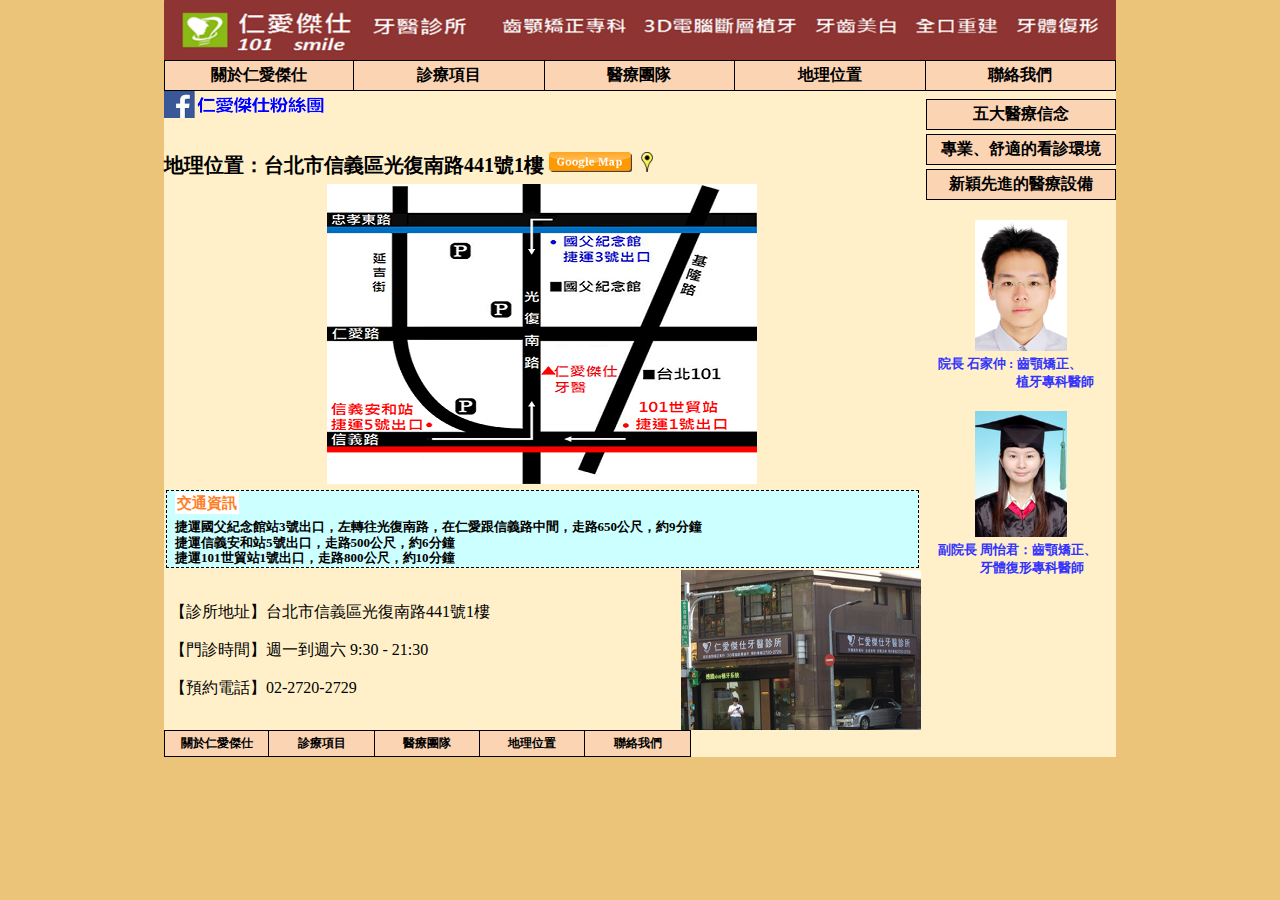
==== index.html @ bfa8f7e4 "5/12 號進度" ====
<!DOCTYPE html>
<html>
	<head>
		<meta charset="utf-8">
		<title>notitle</title>
		<link href="reset.css" rel="stylesheet">
		<link href="layout.css" rel="stylesheet">
		<link href="section.css" rel="stylesheet">
	</head>
	<body>
		<div class="wrapper">
			<div class="header">
				<img src="assets/a.png" alt="header" />
			</div>
			<ul class="nav topnav">
				<li><a href="#">關於仁愛傑仕</a></li>
				<li><a href="#">診療項目</a></li>
				<li><a href="#">醫療團隊</a></li>
				<li><a href="#">地理位置</a></li>
				<li><a href="#">聯絡我們</a></li>
			</ul>
			<div class="main">
				<a href="https://www.facebook.com/101smiledentalclinic/" target="_blank" class="fb">
					<img src="assets/b1.png" alt="" />
				</a>
				<div class="banner">
					<img src="assets/b2-2.gif" alt="" />
				</div>
				<p class="local">
					<span>地理位置：台北市信義區光復南路441號1樓</span>
					<img src="assets/b3.png" alt="" />
					<img src="assets/00.png" alt="" />
				</p>
				<div class="map">
					<img src="assets/b4-4.png" alt="" />
				</div>
				<div class="traffic">
					<h3 class="traffic-header">交通資訊</h3>
					<p> 捷運國父紀念館站3號出口，左轉往光復南路，在仁愛跟信義路中間，走路650公尺，約9分鐘 </p>
					<p> 捷運信義安和站5號出口，走路500公尺，約6分鐘 </p>
					<p> 捷運101世貿站1號出口，走路800公尺，約10分鐘 </p>
				</div>
				<div class="about">
					<div class="about-container">
						<p> 【診所地址】台北市信義區光復南路441號1樓 </p>
						<p> 【門診時間】週一到週六 9:30 - 21:30 </p>
						<p> 【預約電話】02-2720-2729 </p>
						<img src="assets/b8.jpg" alt="" />
					</div>
				</div>
			</div>
			<div class="side">
				<ul class="nav side-nav">
					<li><a href="#">五大醫療信念</a></li>
					<li><a href="#">專業、舒適的看診環境</a></li>
					<li><a href="#">新穎先進的醫療設備</a></li>
				</ul>
				<div class="side-block">
					<img src="assets/c4.png" alt="" />
					<p> 院長 石家仲 : 齒顎矯正、</p>
					<p> 　　　　　　植牙專科醫師 </p>
				</div>
				<div class="side-block">
					<img src="assets/c5.png" alt="" />
					<p> 副院長 周怡君：齒顎矯正、</p>
					<p> 　　　 牙體復形專科醫師 </p>
				</div>
			</div>
			<div class="footer">
				<div class="main">
					<div class="main">
						<ul class="nav topnav">
							<li><a href="#">關於仁愛傑仕</a></li>
							<li><a href="#">診療項目</a></li>
							<li><a href="#">醫療團隊</a></li>
							<li><a href="#">地理位置</a></li>
							<li><a href="#">聯絡我們</a></li>
						</ul>
					</div>
					<div class="side">

					</div>
				</div>
				<div class="side">

				</div>
			</div>
		</div>
	</body>
</html>
---- layout.css ----
body {
	font-size: 16px;
	font-family: "微軟正黑體";
	background: rgb(235,195,121);
}

.wrapper {
	width: 952px;
	margin: 0 auto;
	background: rgb(255,240,201);
}

.wrapper::after {
	content: '';
	display: block;
	clear: both;
}

/* =============================================================================
 * = Header
 * ========================================================================== */
.header {
	height: 60px;
}

.header img {
	width: 100%;
	height: 100%;
}

/* =============================================================================
 * = Nav
 * ========================================================================== */
ul.nav {
	overflow: auto;
}

ul.nav li {
	box-sizing: border-box;
	float: left;
	width: 20%;
	padding: 4px 0;
	background: rgb(251,212,180);
	border: 1px solid #000;
	color: #000;
	text-align: center;
	font-weight: bold;
}

ul.topnav li:not(:first-child) {
	border-left-width: 0;
}

ul.nav li:hover {
	background: rgb(251,232,210);
}

ul.nav a {
	display: inline-block;
	color: inherit;
	text-decoration: none;
	width: 100%;
	height: 100%;
}

.main {
	box-sizing: border-box;
	float: left;
	width: 80%;
	padding-right: 5px;
}

/* =============================================================================
 * = side
 * ========================================================================== */
.side {
	float: right;
	width: 20%;
	padding: 4px 0px 0px 0px;
}

ul.side-nav li {
	float: none;
	width: 100%;
	margin: 4px 4px 0px 0px;
}

.side-block {
	text-align: center;
	color: rgb(51, 51, 255);
	font-size: 13px;
	font-weight: bold;
	margin: 20px 12px;
}

.side-block img {
	max-width: 55%;
	max-height: 55%;
}

.side-block p {
	text-align: left;
}

/* =============================================================================
 * = footer
 * ========================================================================== */
.footer .topnav {
	font-size: 12px;
}

.footer .main {
	width: 75%;
}

.footer .side {
	width: 25%;
}
---- section.css ----
.fb img {
	width: 167px;
	height: 27px;
}

.banner img {
	width: 100%;
}

.local {
	font-weight: bold;
	font-size: 20px;
	height: 20px;
	margin: 12px 0;
	line-height: 1;
}

.local img {
	height: 100%;
}

.map {
	text-align: center;
}

.map img {
	width: 430px;
	height: 300px;
}

.traffic {
	margin: 2px;
	padding: 1px 8px;
	background: rgb(204, 255, 255);
	border: 1px dashed #000;
	font-size: 13px;
	font-weight: bold;
	line-height: 1.2;
}

.traffic-header {
	display: inline-block;
	margin: 0 0 5px;
	padding: 2px;
	background: #fff;
	color: rgb(255, 127, 39);
}

.about {
	position: relative;
	height: 160px;
	font-size: 0;
}

.about::before {
	content: '';
	display: inline-block;
    vertical-align: middle;
	height: 100%;
}

.about-container {
	display: inline-block;
	vertical-align: middle;
	font-size: 16px;
}

.about p {
	height: 26px;
	line-height: 26px;
	margin: 12px 6px;
}

.about img {
	position: absolute;
	top: 0;
	right: 0;
	height: 100%;
}
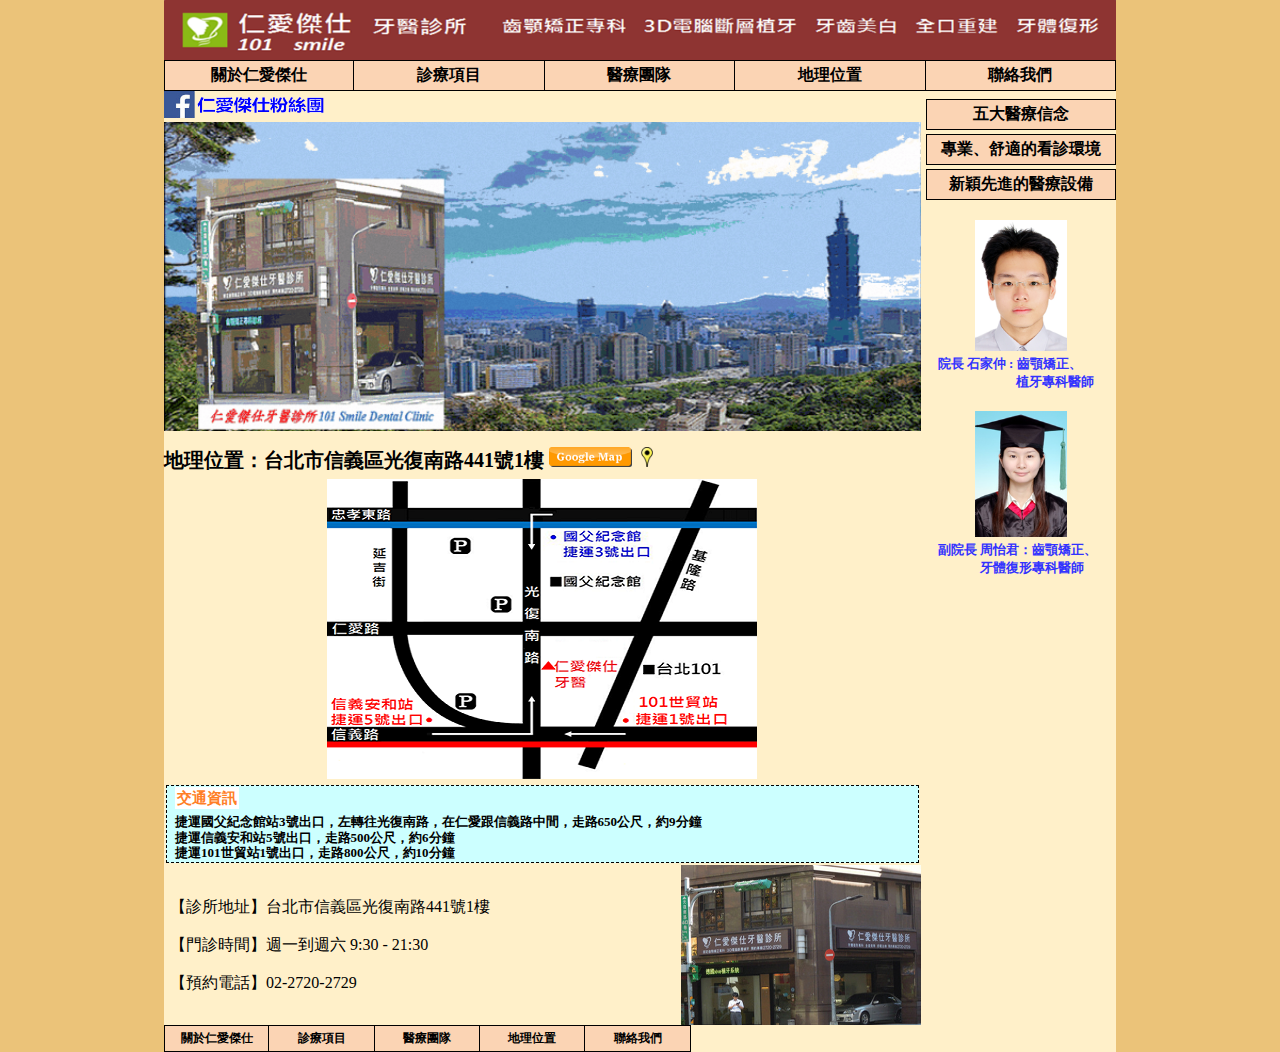
==== commit 1f5e6a55: "修正 大小寫問題" ====
--- a/index.html
+++ b/index.html
@@ -24,7 +24,7 @@
 					<img src="assets/b1.png" alt="" />
 				</a>
 				<div class="banner">
-					<img src="assets/b2-2.gif" alt="" />
+					<img src="assets/b2-3.gif" alt="" />
 				</div>
 				<p class="local">
 					<span>地理位置：台北市信義區光復南路441號1樓</span>
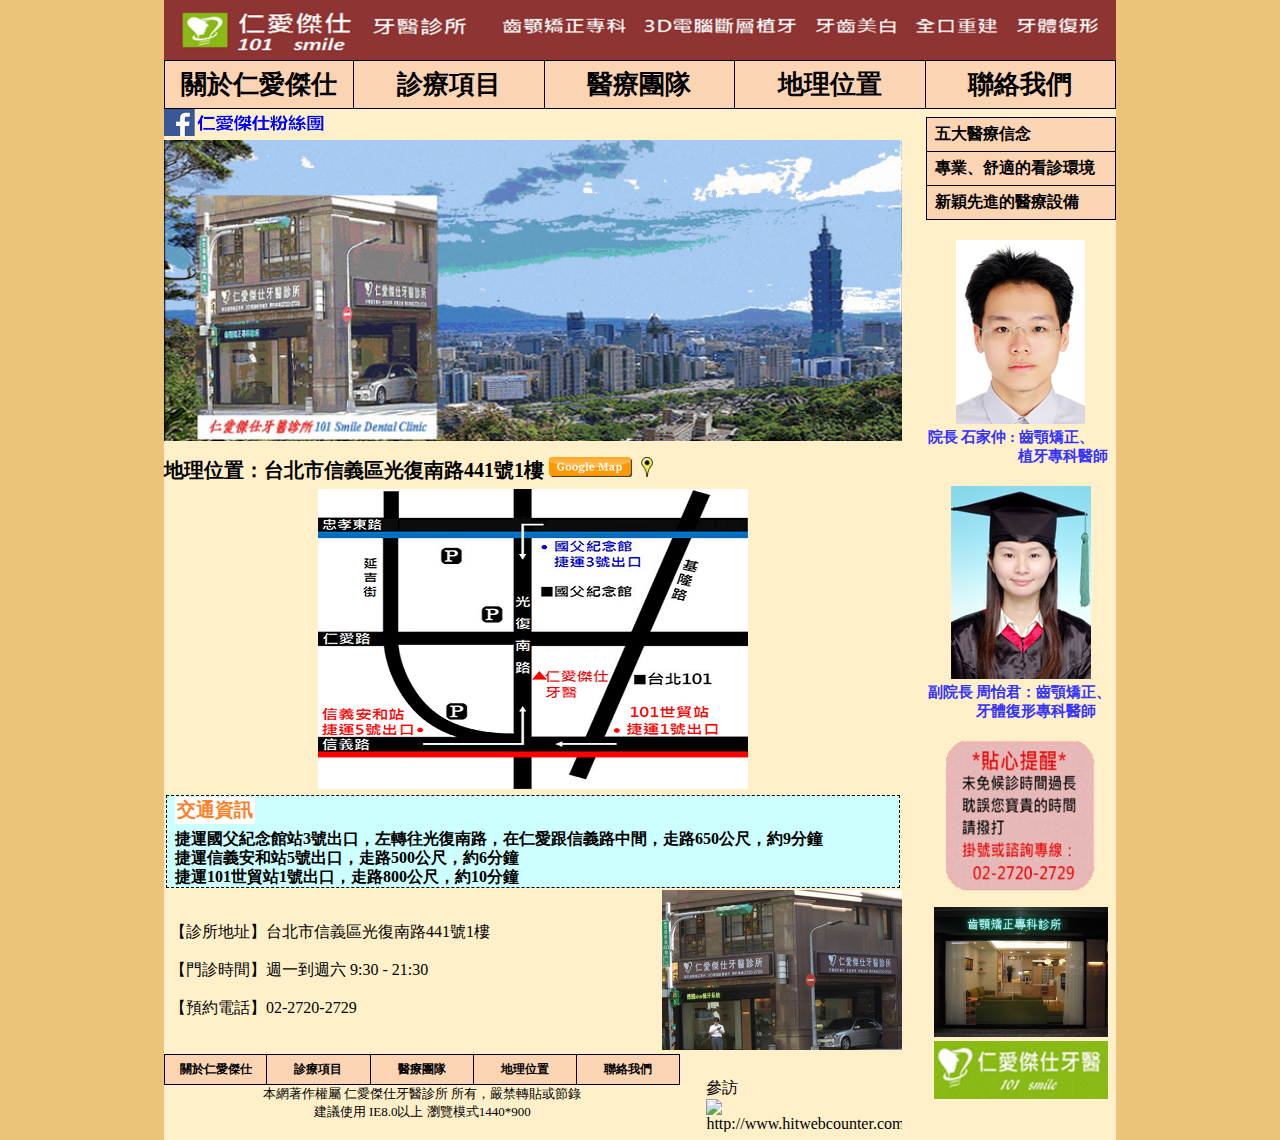
==== commit 3c9fbbfb: "5/19 進度" ====
--- a/index.html
+++ b/index.html
@@ -48,6 +48,32 @@
 						<img src="assets/b8.jpg" alt="" />
 					</div>
 				</div>
+
+				<div class="footer">
+					<div class="footer-main">
+						<ul class="nav topnav">
+							<li><a href="#">關於仁愛傑仕</a></li>
+							<li><a href="#">診療項目</a></li>
+							<li><a href="#">醫療團隊</a></li>
+							<li><a href="#">地理位置</a></li>
+							<li><a href="#">聯絡我們</a></li>
+						</ul>
+						<p>本網著作權屬 仁愛傑仕牙醫診所 所有，嚴禁轉貼或節錄</p>
+						<p>建議使用 IE8.0以上 瀏覽模式1440*900</p>
+					</div>
+					<div class="footer-side">
+						<p class="counter">
+							<span>參訪</span>
+							<span>
+								<img src="http://hitwebcounter.com/counter/counter.php?page=6400202&style=0025&nbdigits=7&type=page&initCount=1795"
+		  						  	title="http://www.hitwebcounter.com/"
+		  						  	alt="http://www.hitwebcounter.com/"
+		  						  	>
+							</span>
+							<span>人</span>
+						</p>
+					</div>
+				</div>
 			</div>
 			<div class="side">
 				<ul class="nav side-nav">
@@ -65,24 +91,14 @@
 					<p> 副院長 周怡君：齒顎矯正、</p>
 					<p> 　　　 牙體復形專科醫師 </p>
 				</div>
-			</div>
-			<div class="footer">
-				<div class="main">
-					<div class="main">
-						<ul class="nav topnav">
-							<li><a href="#">關於仁愛傑仕</a></li>
-							<li><a href="#">診療項目</a></li>
-							<li><a href="#">醫療團隊</a></li>
-							<li><a href="#">地理位置</a></li>
-							<li><a href="#">聯絡我們</a></li>
-						</ul>
-					</div>
-					<div class="side">
-
-					</div>
+				<div class="side-figure" style="margin: 12px">
+					<img src="assets/c6-1.png" alt="" />
 				</div>
-				<div class="side">
-
+				<div class="side-figure">
+					<img src="assets/c7.png" alt="" />
+				</div>
+				<div class="side-figure">
+					<img src="assets/c1-1 (4).png" alt="" />
 				</div>
 			</div>
 		</div>
--- a/layout.css
+++ b/layout.css
@@ -36,15 +36,19 @@
 	overflow: auto;
 }
 
+.topnav {
+	font-size: 26px;
+	text-align: center;
+}
+
 ul.nav li {
 	box-sizing: border-box;
 	float: left;
 	width: 20%;
-	padding: 4px 0;
+	padding: 6px 8px;
 	background: rgb(251,212,180);
 	border: 1px solid #000;
 	color: #000;
-	text-align: center;
 	font-weight: bold;
 }
 
@@ -67,7 +71,7 @@
 .main {
 	box-sizing: border-box;
 	float: left;
-	width: 80%;
+	width: 78%;
 	padding-right: 5px;
 }
 
@@ -80,23 +84,38 @@
 	padding: 4px 0px 0px 0px;
 }
 
+.side-figure {
+	padding: 0px 8px;
+}
+
+.side-figure img {
+	width: 100%;
+}
+
+ul.side-nav {
+	margin: 4px 0;
+}
+
 ul.side-nav li {
 	float: none;
 	width: 100%;
-	margin: 4px 4px 0px 0px;
+}
+
+ul.side-nav li:not(:first-child) {
+	margin-top: -1px;
 }
 
 .side-block {
+	margin: 20px 2px;
+	color: rgb(51, 51, 255);
 	text-align: center;
-	color: rgb(51, 51, 255);
-	font-size: 13px;
+	font-size: 15px;
 	font-weight: bold;
-	margin: 20px 12px;
 }
 
 .side-block img {
-	max-width: 55%;
-	max-height: 55%;
+	max-width: 100%;
+	max-height: 100%;
 }
 
 .side-block p {
@@ -106,14 +125,43 @@
 /* =============================================================================
  * = footer
  * ========================================================================== */
+
+.footer {
+	overflow: auto;
+	width: 100%;
+	margin: 4px 0 8px;
+}
+
 .footer .topnav {
 	font-size: 12px;
 }
 
-.footer .main {
-	width: 75%;
+.footer-main {
+	float: left;
+	width: 70%;
+	font-size: 13px;
+	text-align: center;
 }
 
-.footer .side {
-	width: 25%;
+.footer-side {
+	float: right;
+	width: 30%;
+	text-align: center;
+	vertical-align: middle;
 }
+
+.counter {
+	display: inline-block;
+	width: 169px;
+	height: 26px;
+	margin: 24px auto;
+}
+
+.counter span {
+	float: left;
+}
+
+.counter img {
+	width: 115px;
+	height: 22px;
+}
--- a/section.css
+++ b/section.css
@@ -33,7 +33,7 @@
 	padding: 1px 8px;
 	background: rgb(204, 255, 255);
 	border: 1px dashed #000;
-	font-size: 13px;
+	font-size: 16px;
 	font-weight: bold;
 	line-height: 1.2;
 }
